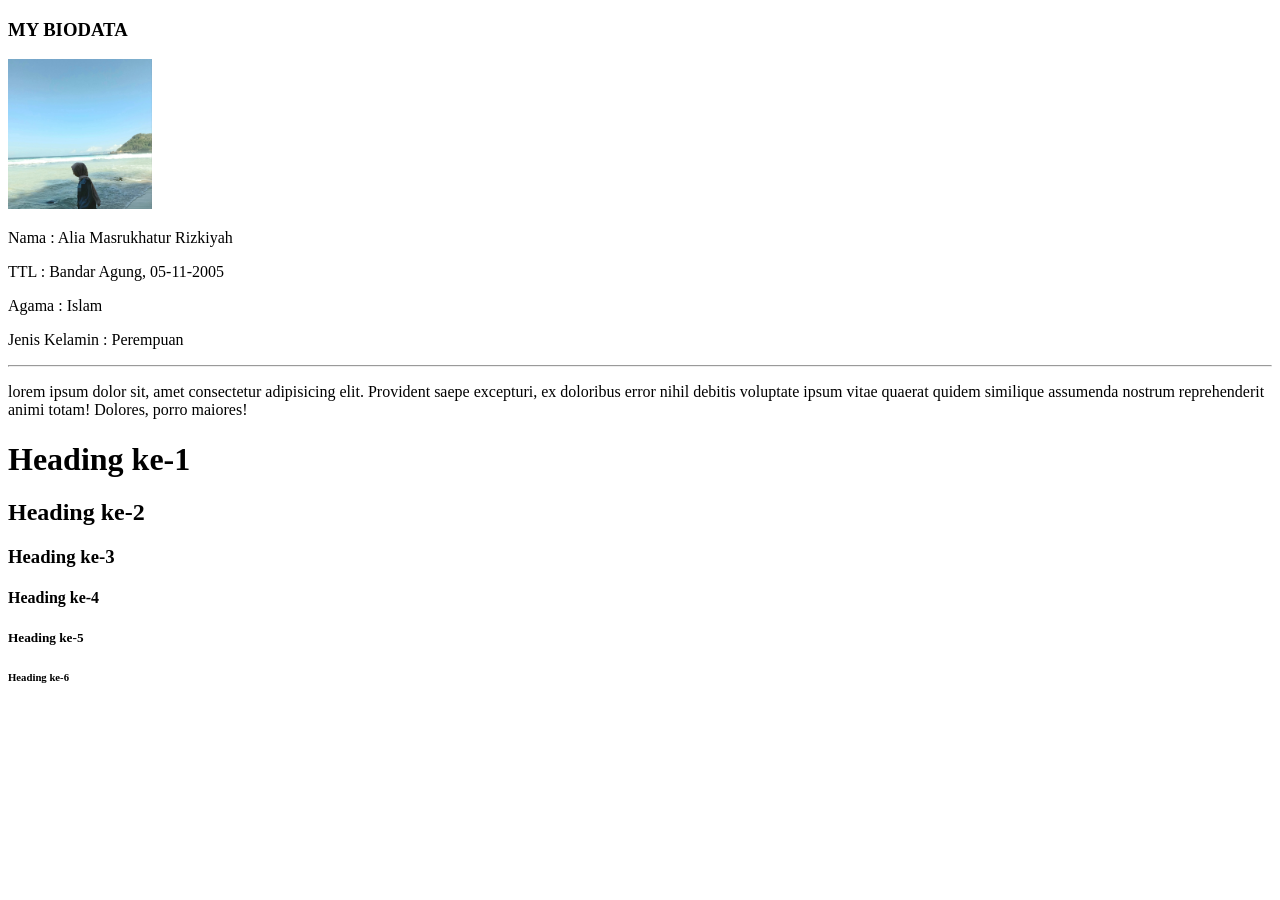
==== prak1_alia.html @ 4cce114c "first commit" ====
<!DOCTYPE html>
<html>
<head>
    <title>Belajar Membuat Heading dan Paragraph</title>
</head>
<body>
    <h3>MY BIODATA</h3>
    <img src="img/alia.jpeg" weight="145" height="150">
    <p>Nama : Alia Masrukhatur Rizkiyah</p>
    <p>TTL : Bandar Agung, 05-11-2005</p>
    <p>Agama : Islam</p>
    <p>Jenis Kelamin : Perempuan</p>
   
    <hr>
    <p>lorem ipsum dolor sit, amet consectetur adipisicing elit. Provident saepe excepturi, ex doloribus error nihil debitis voluptate ipsum vitae quaerat quidem similique assumenda nostrum reprehenderit animi totam! Dolores, porro maiores!</p>
    <h1>Heading ke-1</h1>
    <h2>Heading ke-2</h2>
    <h3>Heading ke-3</h3>
    <h4>Heading ke-4</h4>
    <h5>Heading ke-5</h5>
    <h6>Heading ke-6</h6>

</body>
</html>
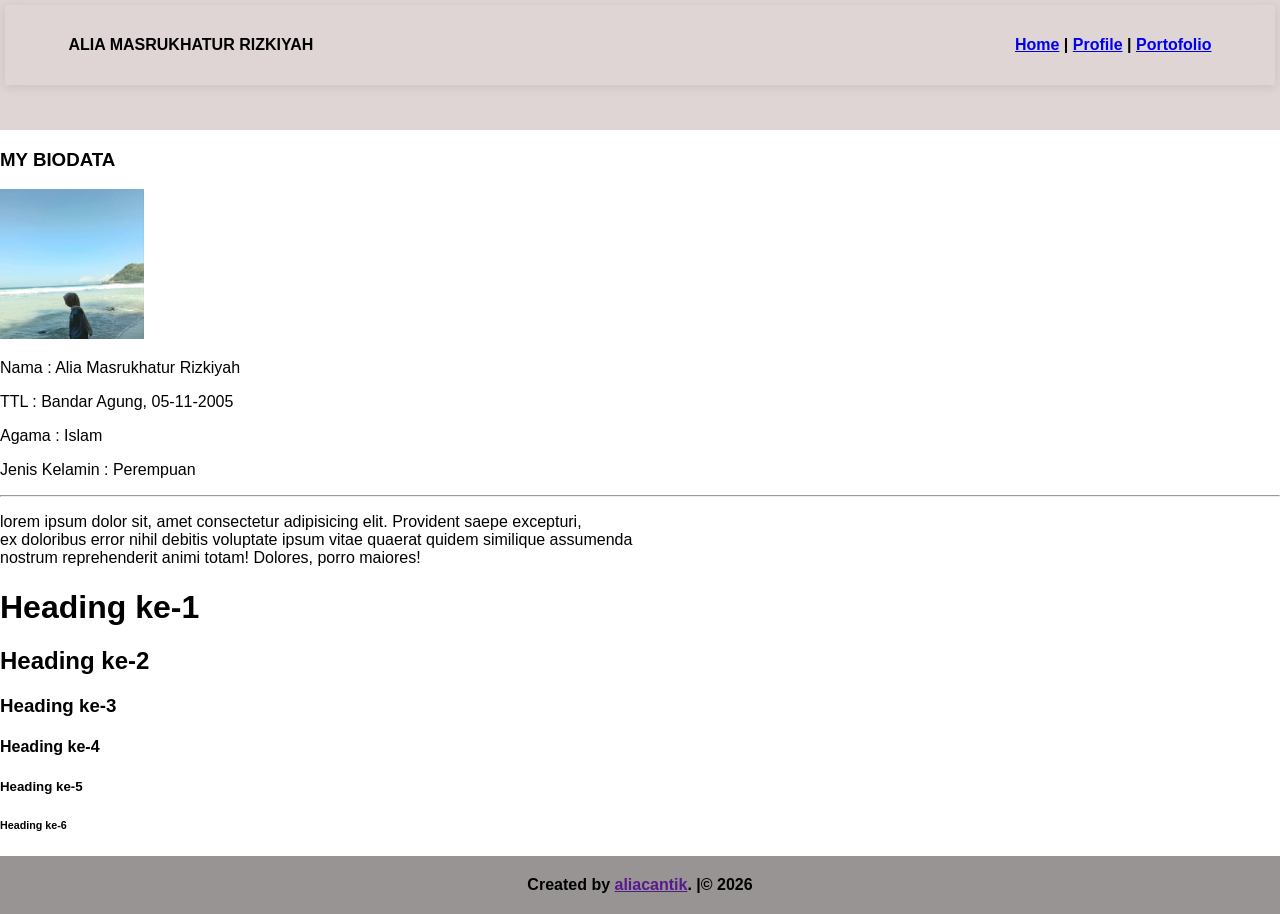
==== commit 5f03f4ab: "update modul 2" ====
--- a/prak1_alia.html
+++ b/prak1_alia.html
@@ -2,23 +2,46 @@
 <html>
 <head>
     <title>Belajar Membuat Heading dan Paragraph</title>
+    <link rel="stylesheet" href="css/style.css" />
+
 </head>
 <body>
+   <div id="box"></div>
+    <div id="header" align="left">
+      <nav class="header">
+        <div class="logo">ALIA MASRUKHATUR RIZKIYAH</div>
+        <ul class="nav-links">
+          <a href="home.html" class="teksmenu">Home</a>
+          |
+          <a href="prak1_alia.html" class="teksmenu">Profile</a>
+          |
+          <a href="portofolio.html" class="teksmenu">Portofolio</a>
+        </ul>
+      </nav>
+    </div>
+</header>
+
     <h3>MY BIODATA</h3>
-    <img src="img/alia.jpeg" weight="145" height="150">
-    <p>Nama : Alia Masrukhatur Rizkiyah</p>
-    <p>TTL : Bandar Agung, 05-11-2005</p>
-    <p>Agama : Islam</p>
+    <img src="img/alia.jpeg"weight="145" height="150">
+    <p>Nama          : Alia Masrukhatur Rizkiyah</p>
+    <p>TTL           : Bandar Agung, 05-11-2005</p>
+    <p>Agama         : Islam</p>
     <p>Jenis Kelamin : Perempuan</p>
    
     <hr>
-    <p>lorem ipsum dolor sit, amet consectetur adipisicing elit. Provident saepe excepturi, ex doloribus error nihil debitis voluptate ipsum vitae quaerat quidem similique assumenda nostrum reprehenderit animi totam! Dolores, porro maiores!</p>
+    <p>lorem ipsum dolor sit, amet consectetur adipisicing elit. Provident saepe excepturi,<br> ex doloribus error nihil debitis voluptate ipsum vitae quaerat quidem similique assumenda<br> nostrum reprehenderit animi totam! Dolores, porro maiores!</p>
     <h1>Heading ke-1</h1>
     <h2>Heading ke-2</h2>
     <h3>Heading ke-3</h3>
     <h4>Heading ke-4</h4>
     <h5>Heading ke-5</h5>
     <h6>Heading ke-6</h6>
+    </hr>
+
+    <!--FOOTER-->
+    <div id="footer" align="center">
+      Created by <a href="">aliacantik</a>. |&copy; 2026
+    </div>
 
 </body>
 </html> 
--- a/css/style.css
+++ b/css/style.css
@@ -0,0 +1,136 @@
+html, body{
+    margin: 0;
+    padding: 0;
+    font-family: "Poppins", Arial, sans-serif;
+}
+
+p{
+    text-align: justify;
+}
+
+#box{
+    width: 1000px;
+    height: auto;
+    margin:auto;
+}
+
+#header{
+    background-color: #dfd5d5; /* digabbung ke header */
+    padding: 5px;
+    color: #000000;
+    font-weight: bold;
+    height: 120px;
+}
+
+#menubar{
+    background-color: #e4e4e4;
+    margin:auto;
+    color: rgb(255, 255, 255);
+}
+#menu a:hover{
+    color: #fffefe;
+}
+
+#teksmenu{
+    text-decoration: none;
+}
+
+#konten{
+    padding: 20px;
+    height: 320px;
+    width: 90%;
+    margin: 20px auto;
+    background-color: rgb(225, 225, 225);
+    border: 2px solid #333;
+    border-radius: 15px;
+    font-family: sans-serif;
+    font-size: 120%;
+}
+
+#footer{
+    background-color: #999494;
+    font-weight: bold;
+    padding: 20px;
+    text-align: center;
+    margin: auto;
+
+}
+
+
+.container{
+    display:flex;
+    justify-content:center;
+    flex-wrap:wrap;
+    gap:50px;
+    padding:20px;
+}
+
+.card{
+    width: 400px;
+    background-color: rgb(225, 225, 225);
+    border: 2px solid #333;
+    border-radius: 15px;
+    padding: 20px;
+    display: flex;
+    flex-direction: column;
+    text-align: left;
+    color: #000000;
+    font-family: Arial;
+}
+.card a, .list-item a{
+    color: #000000;
+    text-decoration: none;
+}
+
+.list-item a:hover{
+    background-color:#bdb3b3 ;
+}
+
+
+
+.box-css{
+     background-color: lightblue;
+     width: 200px;
+     height: 100px;
+     border: 2px solid black;
+     margin: 10px;
+     padding: 10px;
+     margin-bottom: 50px;
+
+     border-color: black;
+     border-style: solid;
+}
+
+body{
+    background-color: rgb(255, 255, 255);
+    background-image: url("img/alia.jpeg");
+}
+
+
+#box-positioning{
+    background:  green;
+    width: 300px;
+    height: 300px;
+    top: 100px;
+    left: 300px;
+    position: relative;
+}
+
+#box2-positioning{
+  height: 50px;
+  width: 50px;
+    background-color: yellow;
+}
+.header {
+    display: flex;               /* Membuat isi navbar jadi sebaris */
+    justify-content: space-between; /* Nama di kiri, menu di kanan otomatis */
+    align-items: center;         /* Biar teksnya rata tengah secara vertikal */
+    padding: 15px 5%;            /* Memberi ruang napas di kiri dan kanan */
+    background-color: #dfd5d5;   /* Warna background */
+    box-shadow: 0 2px 10px rgba(0,0,0,0.1); /* Efek bayangan halus */
+    gap: 30px;                   /* Memberi jarak antar menu */
+}
+
+
+
+
